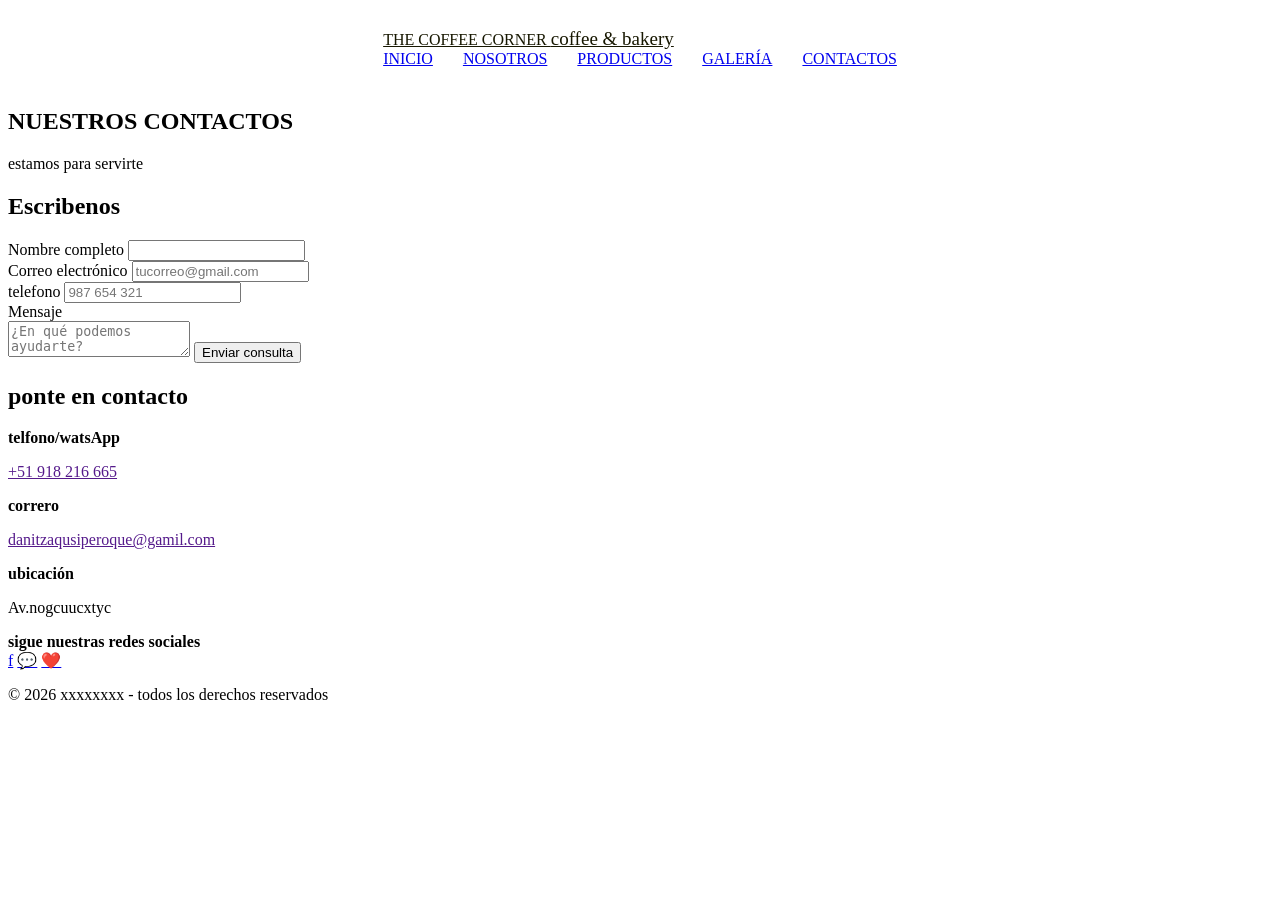
==== contactos.html @ 1643920f "corregir estructura del proyecto" ====
<!DOCTYPE html>
<html lang="es">

<head>

    <meta charset="UTF-8">
    <meta name="viewport" content="width=device-width, initial-scale=1.0">
    <link rel="stylesheet" href="css/styles.css">
    <title>THE COFFEE CORNER</title>

</head>

<body>
    <header>
        <div class="barra">

            <a href="index.html" class="logo">
                THE COFFEE CORNER
                <span>coffee & bakery</span>
            </a>

            <nav>
                <ul>
                    <li>
                        <a href="index.html">INICIO</a>
                    </li>

                    <li>
                        <a href="nosotros.html">NOSOTROS</a>
                    </li>

                    <li>
                        <a href="menu.html">PRODUCTOS</a>
                    </li>

                    <li>
                        <a href="galería.html">GALERÍA</a>
                    </li>

                    <li>
                        <a href="contactos.html">CONTACTOS</a>
                    </li>
                </ul>
            </nav>

        </div>

    </header>
    <section>
        <h1>NUESTROS CONTACTOS</h1>
        <p>estamos para servirte</p>
    </section>
    <section>
        <div>
            <h2>Escribenos</h2>
            <form>
                <div>
                    <label for="nombre">Nombre completo</label>
                    <input type="text" id="nombre" name="nombre" required>
                </div>
                <div>
                    <label for="correo">Correo electrónico</label>
                    <input type="email" id="correo" name="correo" placeholder="tucorreo@gmail.com">
                </div>
                <div>
                    <label for="telefono">telefono</label>
                    <input type="tel" id="telefono" name="telefono" placeholder="987 654 321">
                </div>
                <div>
                    <label for="mensaje">Mensaje</label>
                </div>
                <textarea id="mensaje" name="mensaje" placeholder="¿En qué podemos ayudarte?" required></textarea>

                <button type="submit">
                    Enviar consulta
                </button>
            </form>
        </div>
        <div>
            <h2>ponte en contacto</h2>
            <div>
                <div>
                    <strong>telfono/watsApp</strong>
                    <p>
                        <a href="">+51 918 216 665</a>
                    </p>
                </div>
            </div>
            <div>
                <div>
                    <strong>correro</strong>
                    <p>
                        <a href="">danitzaqusiperoque@gamil.com</a>
                    </p>
                </div>
            </div>
            <div>
                <div>
                    <strong>ubicación</strong>
                    <p>Av.nogcuucxtyc</p>
                </div>
            </div>
            <strong>sigue nuestras redes sociales</strong>
            <div>
                <a href="https://instagram.com" title="instagram">f</a>
                <a href="https://tiktok.com" title="tiktok">💬</a>
                <a href="https://facebook.com" title="facebook">❤️</a>
            </div>
        </div>
    </section>
    <footer>
        <p>© 2026 xxxxxxxx - todos los derechos reservados </p>
    </footer>
---- css/styles.css ----
* {
    box-sizing: border-box;
}

header{
    width: 100%;
    height: auto;
    background-color: #ffffff;
    padding: 20px 40px;
    display: flex;
    justify-content: space-around;
    align-items: center;
    } 

.logo {
    color: #171701;
}


.logo span {
    font-size: 19px;
}

header nav ul {
    list-style: none;
    margin: 0;
    padding: 0;
    display: flex;
    gap: 30px;
}
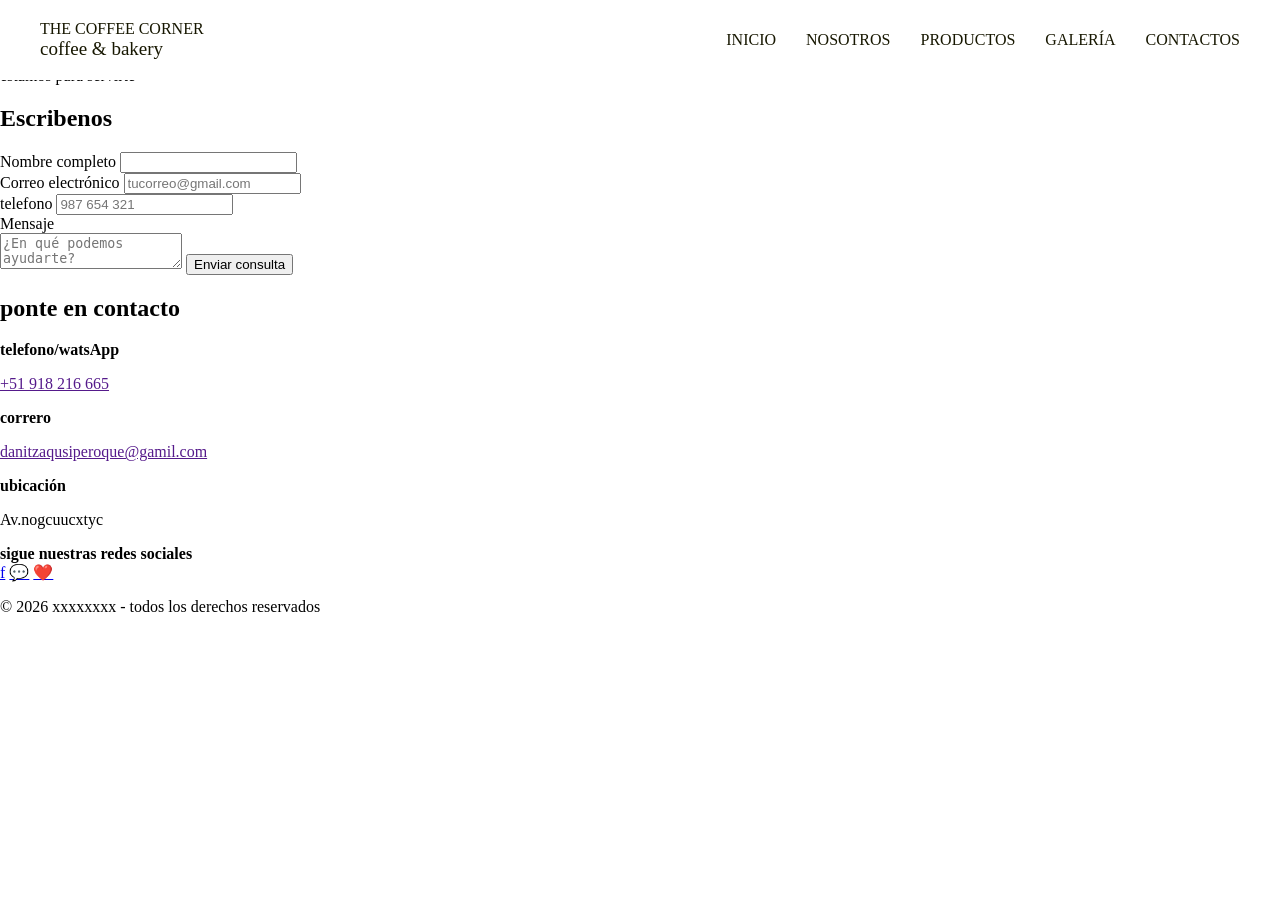
==== commit a8f9193a: "actualización coffee corner" ====
--- a/contactos.html
+++ b/contactos.html
@@ -11,7 +11,7 @@
 </head>
 
 <body>
-    <header>
+    <header class="header">
         <div class="barra">
 
             <a href="index.html" class="logo">
@@ -19,7 +19,7 @@
                 <span>coffee & bakery</span>
             </a>
 
-            <nav>
+            <nav class="navegacion">
                 <ul>
                     <li>
                         <a href="index.html">INICIO</a>
@@ -80,7 +80,7 @@
             <h2>ponte en contacto</h2>
             <div>
                 <div>
-                    <strong>telfono/watsApp</strong>
+                    <strong>telefono/watsApp</strong>
                     <p>
                         <a href="">+51 918 216 665</a>
                     </p>
@@ -110,4 +110,7 @@
     </section>
     <footer>
         <p>© 2026 xxxxxxxx - todos los derechos reservados </p>
-    </footer>+    </footer>
+</body>
+
+</html>
--- a/css/styles.css
+++ b/css/styles.css
@@ -1,32 +1,195 @@
+/* ===== CONFIGURACIÓN GENERAL ===== */
+
 * {
     box-sizing: border-box;
 }
 
-header{
+body {
+    margin: 0;
+}
+
+
+/* ===== HEADER ===== */
+
+.header {
     width: 100%;
     height: auto;
+    position:fixed;
+    top: 0;
+    z-index: 1000;
+    left: 0;
+}
+
+
+/* ===== BARRA DE NAVEGACIÓN ===== */
+
+.barra {
+    width: 100%;
+    padding: 20px 40px;
+
     background-color: #ffffff;
-    padding: 20px 40px;
+
     display: flex;
-    justify-content: space-around;
+    justify-content: space-between;
     align-items: center;
-    } 
+}
+
+main {
+    padding-top: 80px;
+}
+
+
+/* ===== LOGO ===== */
 
 .logo {
+    color: #171701;
+    text-decoration: none;
+}
+
+.logo span {
+    display: block;
+    font-size: 19px;
+}
+
+
+/* ===== NAVEGACIÓN ===== */
+
+.navegacion ul {
+    list-style: none;
+    margin: 0;
+    padding: 0;
+
+    display: flex;
+    gap: 30px;
+}
+
+.navegacion a {
+    text-decoration: none;
     color: #171701;
 }
 
 
-.logo span {
-    font-size: 19px;
-}
+/* ===== HERO ===== */
 
-header nav ul {
-    list-style: none;
+.hero {
+    width: 100%;
     margin: 0;
-    padding: 0;
-    display: flex;
-    gap: 30px;
 }
 
 
+/* ===== IMAGEN DEL HERO ===== */
+
+.hero-imagen {
+    width: 100%;
+    height: 500px;
+    overflow: hidden;
+}
+
+.hero-imagen img {
+    width: 100%;
+    height: 100%;
+    object-fit: cover;
+    display: block;
+}
+
+
+/* ===== CONTENIDO DEL HERO ===== */
+
+.hero-contenido {
+    text-align: center;
+}
+
+/* ===== SABORES ===== */
+
+.sabores {
+    width: 90%;
+    max-width: 1200px;
+    margin: 60px auto;
+
+    display: grid;
+    grid-template-columns: repeat(4, 1fr);
+    gap: 20px;
+    background-color:rgba(202, 165, 151, 0.92)
+}
+
+
+/* ===== TÍTULO DE SABORES ===== */
+
+.sabores h2 {
+    grid-column: 1 / -1;
+    text-align: center;
+}
+
+
+/* ===== TARJETAS DE SABORES ===== */
+
+.tarjeta-sabor {
+    text-align: center;
+}
+
+
+/* ===== IMÁGENES DE SABORES ===== */
+
+.tarjeta-sabor img {
+    width: 100%;
+    height: 250px;
+    object-fit: cover;
+    display: block;
+}
+
+/* ===== SOBRE NOSOTROS ===== */
+
+.sobre-nosotros {
+    width: 90%;
+    max-width: 1200px;
+    margin: 80px auto;
+
+    display: grid;
+    grid-template-columns: 1fr 1fr;
+    gap: 60px;
+
+    align-items: center;
+}
+
+
+/* ===== CONTENIDO SOBRE NOSOTROS ===== */
+
+.sobre-contenido {
+    padding: 20px;
+}
+
+.sobre-contenido h2 {
+    margin-bottom: 25px;
+}
+
+.sobre-contenido p {
+    line-height: 1.8;
+    margin-bottom: 30px;
+}
+
+
+/* ===== BOTÓN SOBRE NOSOTROS ===== */
+
+.sobre-contenido a {
+    display: inline-block;
+    padding: 14px 25px;
+
+    text-decoration: none;
+}
+
+
+/* ===== IMAGEN SOBRE NOSOTROS ===== */
+
+.sobre-imagen {
+    width: 500px;
+    height: 500px;
+    overflow: hidden;
+}
+
+.sobre-imagen img {
+    width: 100%;
+    height: 100%;
+
+    object-fit: cover;
+    display: block;
+}
